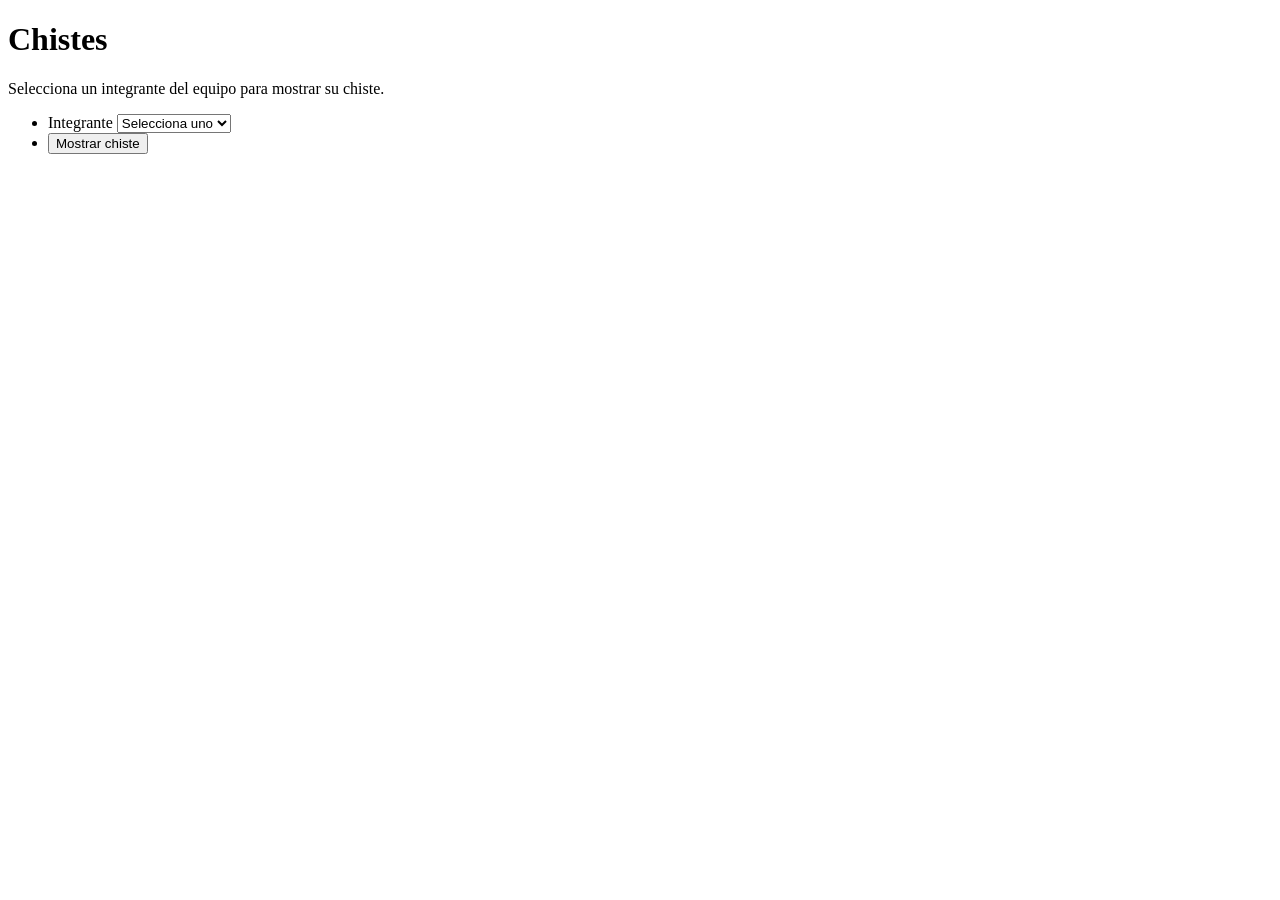
==== index.html @ 83b2cea8 "1.01" ====
<!DOCTYPE html>
<html lang="es" class="light dark">

<head>

 <meta charset="UTF-8">

 <title>Inicio - PWA Renderizado</title>

 <meta name="viewport" content="width=device-width">
 <meta name="theme-color" content="#fffbfe">

 <link rel="icon" sizes="32x32" href="favicon.ico">
 <link rel="manifest" href="site.webmanifest">

 <script src="ungap/custom-elements.js"></script>
 <script type="module" src="js/lib/custom/md-app-bar.js"></script>
 <script type="module" src="js/nav-tab-fixed.js"></script>

 <!-- estilos -->

<link rel="stylesheet" href="css/theme/light.css">
<link rel="stylesheet" href="css/theme/dark.css">

 <link rel="stylesheet" href="css/estilos.css">
 <link rel="stylesheet" href="css/transicion_pestanas.css">
 <link rel="stylesheet" href="css/md-tab.css">
 <link rel="stylesheet" href="css/material-symbols-outlined.css">
 <link rel="stylesheet" href="css/md-list.css">


</head>

<body>

 <!-- APP BAR -->
 <md-app-bar class="centered" adicional="tab">
  <h1>Chistes</h1>
 </md-app-bar>

 <!-- NAVEGACIÓN -->
 <nav-tab-fixed id="tab"></nav-tab-fixed>

 <section>

  <p class="md-body">
   Selecciona un integrante del equipo para mostrar su chiste.
  </p>

  <form id="forma">
   <ul class="md-list">

    <li class="md-two-line">
     <span class="headline">Integrante</span>
     <span class="supporting">
      <select name="integrante" required>
       <option value="">Selecciona uno</option>
       <option value="balta">Uriel</option>
       <option value="hector">Hector</option>
       <option value="itati">Itati</option>
       <option value="roberto">Roberto</option>
       <option value="vane">Vanessa</option>
       <option value="angel">Angel</option>
      </select>
     </span>
    </li>

    <li>
     <button type="submit">Mostrar chiste</button>
    </li>

   </ul>
  </form>

  <!-- RESULTADO -->
  <ul class="md-list" id="resultado"></ul>

 </section>

 <script type="module">

  import { consume } from "./js/lib/consume.js"
  import { enviaFormRecibeJson } from "./js/lib/enviaFormRecibeJson.js"
  import { muestraError } from "./js/lib/muestraError.js"

  const forma = document.getElementById("forma")
  const resultado = document.getElementById("resultado")

  forma.addEventListener("submit", submit)

  async function submit(event) {
   try {
    event.preventDefault()

    const respuesta = await consume(
     enviaFormRecibeJson("php/procesa.php", forma)
    )

    const json = await respuesta.json()

    resultado.innerHTML = `
     <li class="md-two-line">
      <span class="headline">${json.integrante}</span>
      <span class="supporting">${json.chiste}</span>
     </li>
    `

   } catch (error) {
    muestraError(error)
   }
  }

 </script>

</body>
</html>
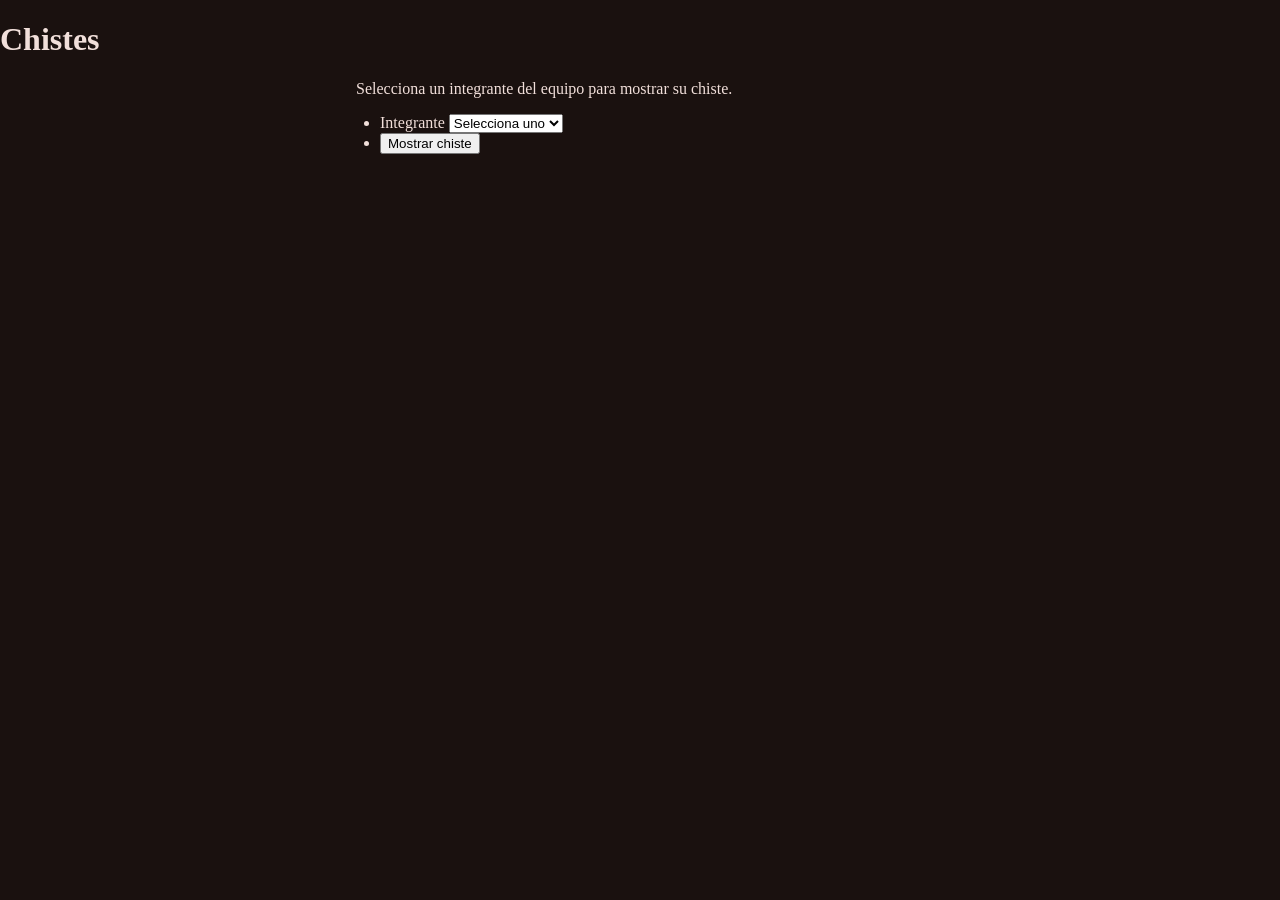
==== commit e3f69a44: "1.11" ====
--- a/index.html
+++ b/index.html
@@ -7,7 +7,7 @@
 
  <title>Inicio - PWA Renderizado</title>
 
- <meta name="viewport" content="width=device-width">
+<meta name="viewport" content="width=device-width, initial-scale=1.0">
  <meta name="theme-color" content="#fffbfe">
 
  <link rel="icon" sizes="32x32" href="favicon.ico">
@@ -55,12 +55,12 @@
      <span class="supporting">
       <select name="integrante" required>
        <option value="">Selecciona uno</option>
-       <option value="balta">Uriel</option>
-       <option value="hector">Hector</option>
-       <option value="itati">Itati</option>
-       <option value="roberto">Roberto</option>
-       <option value="vane">Vanessa</option>
-       <option value="angel">Angel</option>
+       <option value="Uriel">Uriel</option>
+       <option value="Hector">Hector</option>
+       <option value="Itati">Itati</option>
+       <option value="Roberto">Roberto</option>
+       <option value="Vanessa">Vanessa</option>
+       <option value="Angel">Angel</option>
       </select>
      </span>
     </li>
--- a/css/theme/light.css
+++ b/css/theme/light.css
@@ -0,0 +1,51 @@
+.light {
+  --md-sys-color-primary: rgb(143 76 56);
+  --md-sys-color-surface-tint: rgb(143 76 56);
+  --md-sys-color-on-primary: rgb(255 255 255);
+  --md-sys-color-primary-container: rgb(255 219 209);
+  --md-sys-color-on-primary-container: rgb(114 53 35);
+  --md-sys-color-secondary: rgb(119 87 78);
+  --md-sys-color-on-secondary: rgb(255 255 255);
+  --md-sys-color-secondary-container: rgb(255 219 209);
+  --md-sys-color-on-secondary-container: rgb(93 64 55);
+  --md-sys-color-tertiary: rgb(108 93 47);
+  --md-sys-color-on-tertiary: rgb(255 255 255);
+  --md-sys-color-tertiary-container: rgb(245 225 167);
+  --md-sys-color-on-tertiary-container: rgb(83 70 25);
+  --md-sys-color-error: rgb(186 26 26);
+  --md-sys-color-on-error: rgb(255 255 255);
+  --md-sys-color-error-container: rgb(255 218 214);
+  --md-sys-color-on-error-container: rgb(147 0 10);
+  --md-sys-color-background: rgb(255 248 246);
+  --md-sys-color-on-background: rgb(35 25 23);
+  --md-sys-color-surface: rgb(255 248 246);
+  --md-sys-color-on-surface: rgb(35 25 23);
+  --md-sys-color-surface-variant: rgb(245 222 216);
+  --md-sys-color-on-surface-variant: rgb(83 67 63);
+  --md-sys-color-outline: rgb(133 115 110);
+  --md-sys-color-outline-variant: rgb(216 194 188);
+  --md-sys-color-shadow: rgb(0 0 0);
+  --md-sys-color-scrim: rgb(0 0 0);
+  --md-sys-color-inverse-surface: rgb(57 46 43);
+  --md-sys-color-inverse-on-surface: rgb(255 237 232);
+  --md-sys-color-inverse-primary: rgb(255 181 160);
+  --md-sys-color-primary-fixed: rgb(255 219 209);
+  --md-sys-color-on-primary-fixed: rgb(58 11 1);
+  --md-sys-color-primary-fixed-dim: rgb(255 181 160);
+  --md-sys-color-on-primary-fixed-variant: rgb(114 53 35);
+  --md-sys-color-secondary-fixed: rgb(255 219 209);
+  --md-sys-color-on-secondary-fixed: rgb(44 21 15);
+  --md-sys-color-secondary-fixed-dim: rgb(231 189 178);
+  --md-sys-color-on-secondary-fixed-variant: rgb(93 64 55);
+  --md-sys-color-tertiary-fixed: rgb(245 225 167);
+  --md-sys-color-on-tertiary-fixed: rgb(35 27 0);
+  --md-sys-color-tertiary-fixed-dim: rgb(216 197 141);
+  --md-sys-color-on-tertiary-fixed-variant: rgb(83 70 25);
+  --md-sys-color-surface-dim: rgb(232 214 210);
+  --md-sys-color-surface-bright: rgb(255 248 246);
+  --md-sys-color-surface-container-lowest: rgb(255 255 255);
+  --md-sys-color-surface-container-low: rgb(255 241 237);
+  --md-sys-color-surface-container: rgb(252 234 229);
+  --md-sys-color-surface-container-high: rgb(247 228 224);
+  --md-sys-color-surface-container-highest: rgb(241 223 218);
+}
--- a/css/theme/dark.css
+++ b/css/theme/dark.css
@@ -0,0 +1,51 @@
+.dark {
+  --md-sys-color-primary: rgb(255 181 160);
+  --md-sys-color-surface-tint: rgb(255 181 160);
+  --md-sys-color-on-primary: rgb(86 31 15);
+  --md-sys-color-primary-container: rgb(114 53 35);
+  --md-sys-color-on-primary-container: rgb(255 219 209);
+  --md-sys-color-secondary: rgb(231 189 178);
+  --md-sys-color-on-secondary: rgb(68 42 34);
+  --md-sys-color-secondary-container: rgb(93 64 55);
+  --md-sys-color-on-secondary-container: rgb(255 219 209);
+  --md-sys-color-tertiary: rgb(216 197 141);
+  --md-sys-color-on-tertiary: rgb(59 47 5);
+  --md-sys-color-tertiary-container: rgb(83 70 25);
+  --md-sys-color-on-tertiary-container: rgb(245 225 167);
+  --md-sys-color-error: rgb(255 180 171);
+  --md-sys-color-on-error: rgb(105 0 5);
+  --md-sys-color-error-container: rgb(147 0 10);
+  --md-sys-color-on-error-container: rgb(255 218 214);
+  --md-sys-color-background: rgb(26 17 15);
+  --md-sys-color-on-background: rgb(241 223 218);
+  --md-sys-color-surface: rgb(26 17 15);
+  --md-sys-color-on-surface: rgb(241 223 218);
+  --md-sys-color-surface-variant: rgb(83 67 63);
+  --md-sys-color-on-surface-variant: rgb(216 194 188);
+  --md-sys-color-outline: rgb(160 140 135);
+  --md-sys-color-outline-variant: rgb(83 67 63);
+  --md-sys-color-shadow: rgb(0 0 0);
+  --md-sys-color-scrim: rgb(0 0 0);
+  --md-sys-color-inverse-surface: rgb(241 223 218);
+  --md-sys-color-inverse-on-surface: rgb(57 46 43);
+  --md-sys-color-inverse-primary: rgb(143 76 56);
+  --md-sys-color-primary-fixed: rgb(255 219 209);
+  --md-sys-color-on-primary-fixed: rgb(58 11 1);
+  --md-sys-color-primary-fixed-dim: rgb(255 181 160);
+  --md-sys-color-on-primary-fixed-variant: rgb(114 53 35);
+  --md-sys-color-secondary-fixed: rgb(255 219 209);
+  --md-sys-color-on-secondary-fixed: rgb(44 21 15);
+  --md-sys-color-secondary-fixed-dim: rgb(231 189 178);
+  --md-sys-color-on-secondary-fixed-variant: rgb(93 64 55);
+  --md-sys-color-tertiary-fixed: rgb(245 225 167);
+  --md-sys-color-on-tertiary-fixed: rgb(35 27 0);
+  --md-sys-color-tertiary-fixed-dim: rgb(216 197 141);
+  --md-sys-color-on-tertiary-fixed-variant: rgb(83 70 25);
+  --md-sys-color-surface-dim: rgb(26 17 15);
+  --md-sys-color-surface-bright: rgb(66 55 52);
+  --md-sys-color-surface-container-lowest: rgb(20 12 10);
+  --md-sys-color-surface-container-low: rgb(35 25 23);
+  --md-sys-color-surface-container: rgb(39 29 27);
+  --md-sys-color-surface-container-high: rgb(50 40 37);
+  --md-sys-color-surface-container-highest: rgb(61 50 47);
+}
--- a/css/estilos.css
+++ b/css/estilos.css
@@ -0,0 +1,195 @@
+/* Definiciones para Material Design 3  */
+@import url(baseline.css);
+/* Fonts utilizados */
+@import url(roboto.css);
+
+html {
+ /* Indica los temas del sistema operativo que son soportados. */
+ color-scheme: light dark;
+ --tabWidth: 3.75rem;
+ --anchoNav: 22.5rem;
+}
+
+body>section,
+form>section {
+ max-width: 600px;
+ margin-left: auto;
+ margin-right: auto;
+}
+
+/* Quita un borde rojo que coloca Firefox. */
+:-moz-ui-invalid {
+ box-shadow: none;
+}
+
+body {
+ margin: 0;
+ font-family: var(--md-sys-typescale-body-large-font);
+ font-weight: var(--md-sys-typescale-body-large-weight);
+ font-size: var(--md-sys-typescale-body-large-size);
+ font-style: var(--md-sys-typescale-body-large-font-style);
+ letter-spacing: var(--md-sys-typescale-body-large-tracking);
+ line-height: var(--md-sys-typescale-body-large-line-height);
+ text-transform: var(--md-sys-typescale-body-large-text-transform);
+ text-decoration: var(--md-sys-typescale-body-large-text-decoration);
+ color: var(--md-sys-color-on-background);
+ background-color: var(--md-sys-color-background);
+ /* Las siguientes líneas Evita los cambios de apariencia al cargar estilos y
+ + custom elements, que son conocidos como Flash Of Unstyled Content (fouc). */
+ opacity: 0;
+ animation-name: fouc;
+ animation-fill-mode: forwards;
+ animation-duration: 1.5s;
+}
+
+@keyframes fouc {
+ to {
+  opacity: 1;
+ }
+}
+
+html {
+ --Font: -apple-system, BlinkMacSystemFont, roboto, sans-serif;
+ --colIntIos: white;
+ --colIntIosOnBk: #2acc2a;
+ --colIntIosOnBkFc: #1bbb1b;
+ --colIntIosOffBk: #dbdbdb;
+ --colIntIosOffBkFc: #BDBDBD;
+ /* Plain typeface */
+ --md-ref-typeface-plain: var(--Font);
+ /* Brand typeface */
+ --md-ref-typeface-brand: var(--Font);
+ --md-sys-typescale-label-large-weight-prominent:
+  var(--md-ref-typeface-weight-bold);
+ --md-box_shadow_level4:
+  0 var(--md-sys-elevation-level4) var(--md-sys-elevation-level4) var(--md-sys-color-shadow);
+ --md-box_shadow_level3:
+  0 var(--md-sys-elevation-level3) var(--md-sys-elevation-level3) var(--md-sys-color-shadow);
+ --md-box_shadow_level2:
+  0 var(--md-sys-elevation-level2) var(--md-sys-elevation-level2) var(--md-sys-color-shadow);
+ --md-box_shadow_level1:
+  0 var(--md-sys-elevation-level1) var(--md-sys-elevation-level1) var(--md-sys-color-shadow);
+ --md-box_shadow_level0: none;
+ --iconSize: 1.5rem;
+ --avatarSize: 2.5rem;
+ --imageSize: 3.5rem;
+ --videoWidth: 7.125rem;
+ --videoHeight: 4rem;
+ --scroll-headline-duracion: 2s;
+ --md-sys-state-focus-indicator-outer-offset: 0.125rem;
+ --md-sys-state-focus-indicator-thickness: 0.1875rem;
+ /* Pressed state layer opacity */
+ --state-pressed-transparency-percentage: 84%;
+ /* Focus state layer opacity */
+ --state-focus-transparency-percentage: 88%;
+ /* Hover state layer opacity */
+ --state-hover-transparency-percentage: 92%;
+}
+
+p {
+ margin: 1rem;
+}
+
+a {
+ color: var(--md-sys-color-on-background);
+}
+
+@media (prefers-color-scheme: light) {
+ html {
+  --md-riple-color: #00000020;
+ }
+}
+
+@media (prefers-color-scheme: dark) {
+ html {
+  --md-riple-color: #ffffff40;
+ }
+}
+
+@keyframes md-ripple {
+
+ from {
+  background-size: 100%;
+ }
+
+ to {
+  background-size: 15000%;
+ }
+
+}
+
+@keyframes salePorLaIzquierda {
+ to {
+  translate: -100vw 0;
+ }
+}
+
+@keyframes entraPorLaDerecha {
+ from {
+  translate: 100vw 0;
+ }
+}
+
+@keyframes aparece {
+ from {
+  opacity: 0;
+ }
+}
+
+@keyframes desvanece {
+ to {
+  opacity: 0;
+ }
+}
+
+
+/* Ajuste especial para sección Ayuda */
+.ayuda-completa .headline {
+  white-space: normal;
+  overflow: visible;
+  text-overflow: unset;
+  max-height: none;
+}
+
+.ayuda-completa .supporting {
+  display: block;
+  -webkit-line-clamp: unset;
+  line-clamp: unset;
+  max-height: none;
+  overflow: visible;
+}
+
+.ayuda-expandida {
+  min-height: auto !important;
+  padding-top: 1rem;
+  padding-bottom: 1rem;
+}
+
+/* Forzar que la sección Ayuda no recorte texto */
+.ayuda-completa .md-three-line .supporting,
+.ayuda-completa .md-two-line .supporting {
+  display: block !important;
+  -webkit-line-clamp: unset !important;
+  line-clamp: unset !important;
+  -webkit-box-orient: unset !important;
+  overflow: visible !important;
+  text-overflow: unset !important;
+  white-space: normal !important;
+  max-height: none !important;
+}
+
+/* Quitar cualquier límite de altura en Ayuda */
+.ayuda-completa .md-three-line,
+.ayuda-completa .md-two-line {
+  height: auto !important;
+  min-height: auto !important;
+  max-height: none !important;
+  overflow: visible !important;
+}
+
+.supporting {
+  word-wrap: break-word;
+  overflow-wrap: break-word;
+  word-break: break-word;
+  white-space: normal;
+}
